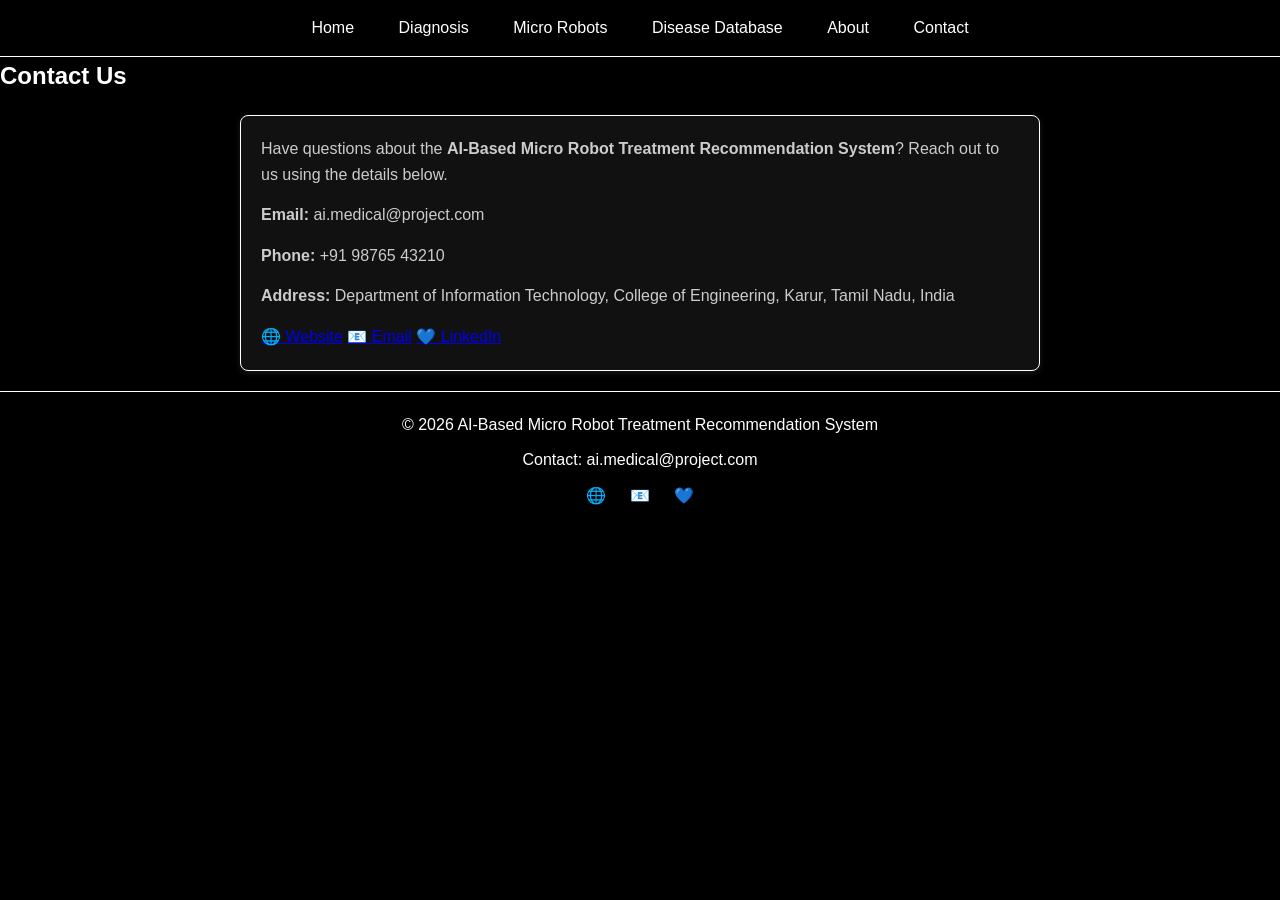
==== contact.html @ 89975e34 "Add files via upload" ====
<!DOCTYPE html>
<html lang="en">
<head>
  <meta charset="UTF-8">
  <meta name="viewport" content="width=device-width, initial-scale=1.0">
  <title>Contact - AI-Based Micro Robot Treatment Recommendation System</title>
  <link rel="stylesheet" href="style.css">
</head>
<body>
  <!-- Navigation -->
  <nav class="navbar">
    <ul>
      <li><a href="index.html">Home</a></li>
      <li><a href="diagnosis.html">Diagnosis</a></li>
      <li><a href="robots.html">Micro Robots</a></li>
      <li><a href="diseases.html">Disease Database</a></li>
      <li><a href="about.html">About</a></li>
      <li><a href="contact.html">Contact</a></li>
    </ul>
  </nav>

  <!-- Contact Section -->
  <section class="contact">
    <h2>Contact Us</h2>
    <div class="card">
      <p>
        Have questions about the <b>AI-Based Micro Robot Treatment Recommendation System</b>? 
        Reach out to us using the details below.
      </p>
      <p><b>Email:</b> ai.medical@project.com</p>
      <p><b>Phone:</b> +91 98765 43210</p>
      <p><b>Address:</b> Department of Information Technology, College of Engineering, Karur, Tamil Nadu, India</p>
      <div class="social-icons">
        <a href="#" class="social-link">🌐 Website</a>
        <a href="#" class="social-link">📧 Email</a>
        <a href="#" class="social-link">💙 LinkedIn</a>
      </div>
    </div>
  </section>

  <!-- Footer -->
  <footer class="footer">
    <p>© 2026 AI-Based Micro Robot Treatment Recommendation System</p>
    <p>Contact: ai.medical@project.com</p>
    <div class="social-icons">
      <span>🌐</span> <span>📧</span> <span>💙</span>
    </div>
  </footer>
</body>
</html>
---- style.css ----
/* ===============================
   Global Variables
   =============================== */
:root {
  --color-bg: #000000;
  --color-card: #111111;
  --color-heading: #ffffff;
  --color-text: #cccccc;
  --color-label: #ffffff;
  --color-border: #ffffff;
  --color-blue: #007BFF;
}

/* ===============================
   Reset
   =============================== */
* {
  margin: 0;
  padding: 0;
  box-sizing: border-box;
}

body {
  font-family: 'Segoe UI', Arial, sans-serif;
  background-color: var(--color-bg);
  color: var(--color-text);
  line-height: 1.6;
}

/* ===============================
   Typography
   =============================== */
h1, h2, h3, h4, h5, h6 {
  color: var(--color-heading);
  margin-bottom: 15px;
}

p {
  color: var(--color-text);
  margin-bottom: 15px;
}

label {
  color: var(--color-label);
  font-weight: bold;
  display: block;
  margin-bottom: 5px;
}

/* ===============================
   Navigation Bar
   =============================== */
.navbar {
  position: sticky;
  top: 0;
  width: 100%;
  background-color: var(--color-bg);
  padding: 15px;
  border-bottom: 1px solid var(--color-border);
  z-index: 1000;
}

.navbar ul {
  list-style: none;
  text-align: center;
}

.navbar li {
  display: inline-block;
  margin: 0 20px;
}

.navbar a {
  color: var(--color-heading);
  text-decoration: none;
  font-weight: 500;
  transition: color 0.3s ease;
}

.navbar a:hover {
  color: var(--color-blue);
}

/* ===============================
   Hero Section
   =============================== */
.hero {
  display: flex;
  flex-wrap: wrap;
  align-items: center;
  justify-content: space-between;
  min-height: 100vh;
  padding: 100px 50px 50px;
}

.hero-left {
  flex: 1;
  padding-right: 40px;
}

.hero-left h1 {
  font-size: 2.5em;
}

.hero-left p {
  font-size: 1.2em;
  margin-bottom: 20px;
}

.hero-buttons {
  margin-top: 20px;
}

.hero-right {
  flex: 1;
  text-align: center;
}

.hero-image {
  max-width: 100%;
  height: auto;
}

/* ===============================
   Buttons
   =============================== */
.btn-primary {
  background-color: var(--color-blue);
  color: #ffffff;
  border: none;
  padding: 12px 24px;
  border-radius: 8px;
  cursor: pointer;
  transition: background-color 0.3s ease;
  margin-right: 10px;
  text-decoration: none;
  display: inline-block;
}

.btn-primary:hover {
  background-color: #0056b3;
}

.btn-outline {
  background-color: transparent;
  color: #ffffff;
  border: 2px solid var(--color-blue);
  padding: 12px 24px;
  border-radius: 8px;
  cursor: pointer;
  transition: background-color 0.3s ease;
  text-decoration: none;
  display: inline-block;
}

.btn-outline:hover {
  background-color: var(--color-blue);
  color: #ffffff;
}

/* ===============================
   Cards
   =============================== */
.card {
  background-color: var(--color-card);
  border: 1px solid var(--color-border);
  box-shadow: 0 2px 6px rgba(255,255,255,0.1);
  padding: 20px;
  border-radius: 8px;
  margin: 20px auto;
  max-width: 800px;
}

/* ===============================
   Forms
   =============================== */
form {
  display: flex;
  flex-direction: column;
}

input[type="text"],
input[type="number"],
select {
  background-color: var(--color-bg);
  color: #ffffff;
  border: 2px solid var(--color-border);
  border-radius: 8px;
  padding: 12px;
  margin-bottom: 15px;
  width: 100%;
}

input::placeholder {
  color: #888888;
}

input:focus,
select:focus {
  border-color: var(--color-blue);
  outline: none;
}

.checkbox-group {
  display: flex;
  flex-direction: column;
  margin-bottom: 15px;
}

.checkbox-group label {
  color: var(--color-label);
  margin-bottom: 8px;
}

/* ===============================
   Grid Layouts
   =============================== */
.card-grid {
  display: grid;
  grid-template-columns: repeat(auto-fit, minmax(280px, 1fr));
  gap: 20px;
  padding: 20px;
}

/* ===============================
   Footer
   =============================== */
.footer {
  text-align: center;
  padding: 20px;
  background-color: var(--color-bg);
  border-top: 1px solid var(--color-border);
}

.footer p {
  color: var(--color-heading);
  margin-bottom: 10px;
}

.footer .social-icons span,
.footer .social-icons a {
  margin: 0 10px;
  color: var(--color-blue);
  text-decoration: none;
  transition: color 0.3s ease;
}

.footer .social-icons a:hover {
  color: #0056b3;
}

/* ===============================
   Responsive Design
   =============================== */
@media (max-width: 900px) {
  .hero {
    flex-direction: column;
    text-align: center;
    padding: 80px 20px;
  }
  .hero-left {
    padding-right: 0;
    margin-bottom: 30px;
  }
}
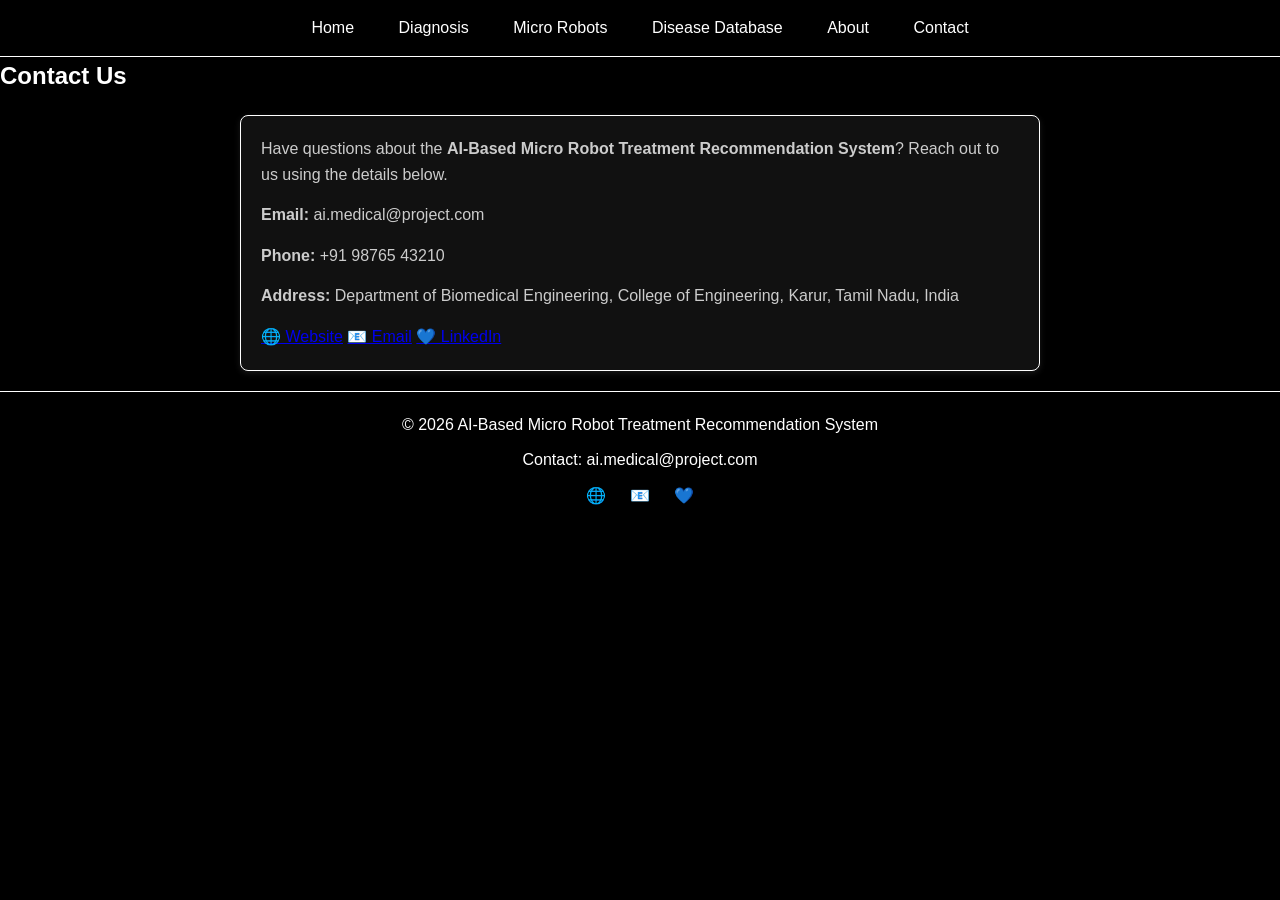
==== commit 678baa0f: "Update contact.html" ====
--- a/contact.html
+++ b/contact.html
@@ -29,7 +29,7 @@
       </p>
       <p><b>Email:</b> ai.medical@project.com</p>
       <p><b>Phone:</b> +91 98765 43210</p>
-      <p><b>Address:</b> Department of Information Technology, College of Engineering, Karur, Tamil Nadu, India</p>
+      <p><b>Address:</b> Department of Biomedical Engineering, College of Engineering, Karur, Tamil Nadu, India</p>
       <div class="social-icons">
         <a href="#" class="social-link">🌐 Website</a>
         <a href="#" class="social-link">📧 Email</a>
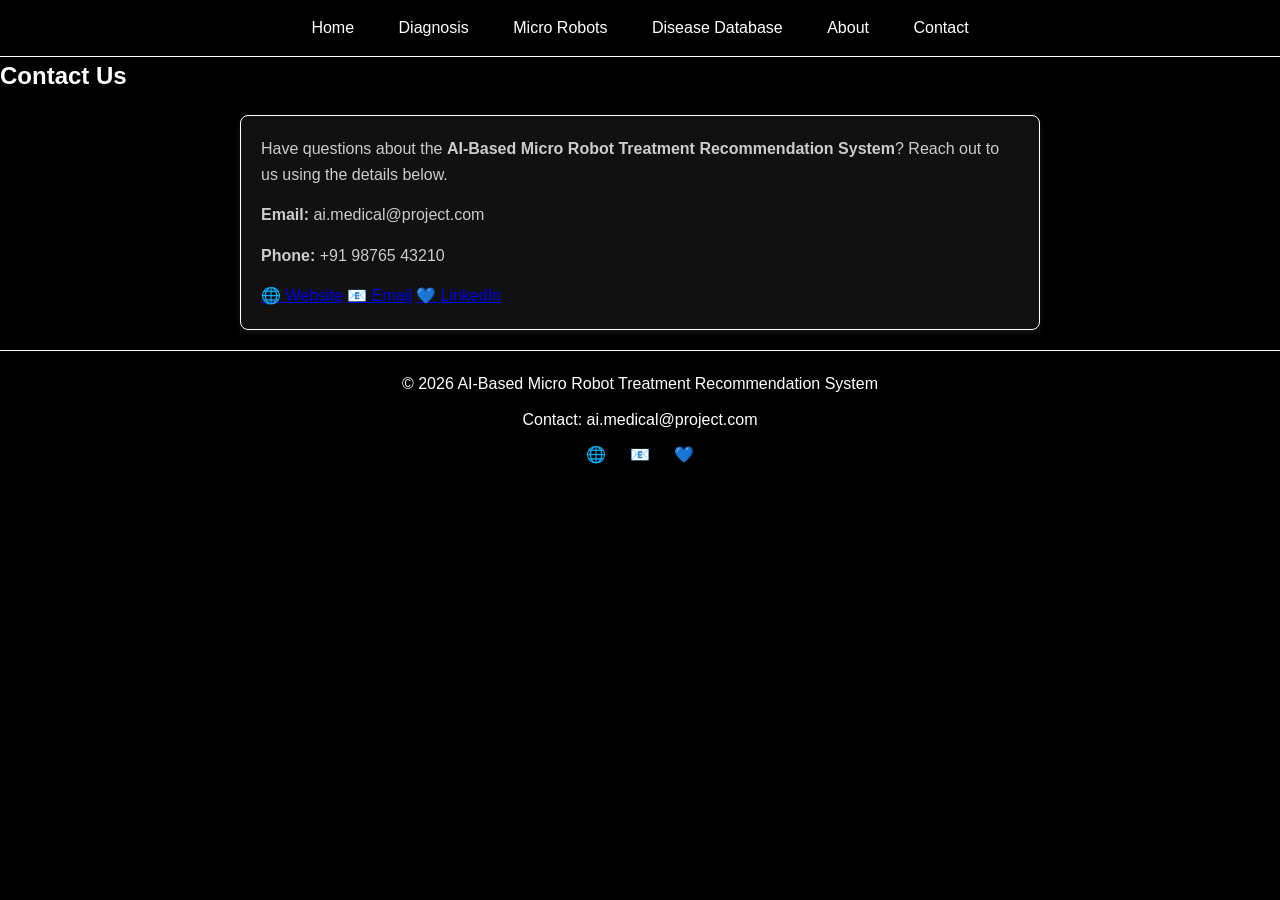
==== commit 76e9c63f: "Update contact.html" ====
--- a/contact.html
+++ b/contact.html
@@ -29,7 +29,6 @@
       </p>
       <p><b>Email:</b> ai.medical@project.com</p>
       <p><b>Phone:</b> +91 98765 43210</p>
-      <p><b>Address:</b> Department of Biomedical Engineering, College of Engineering, Karur, Tamil Nadu, India</p>
       <div class="social-icons">
         <a href="#" class="social-link">🌐 Website</a>
         <a href="#" class="social-link">📧 Email</a>
